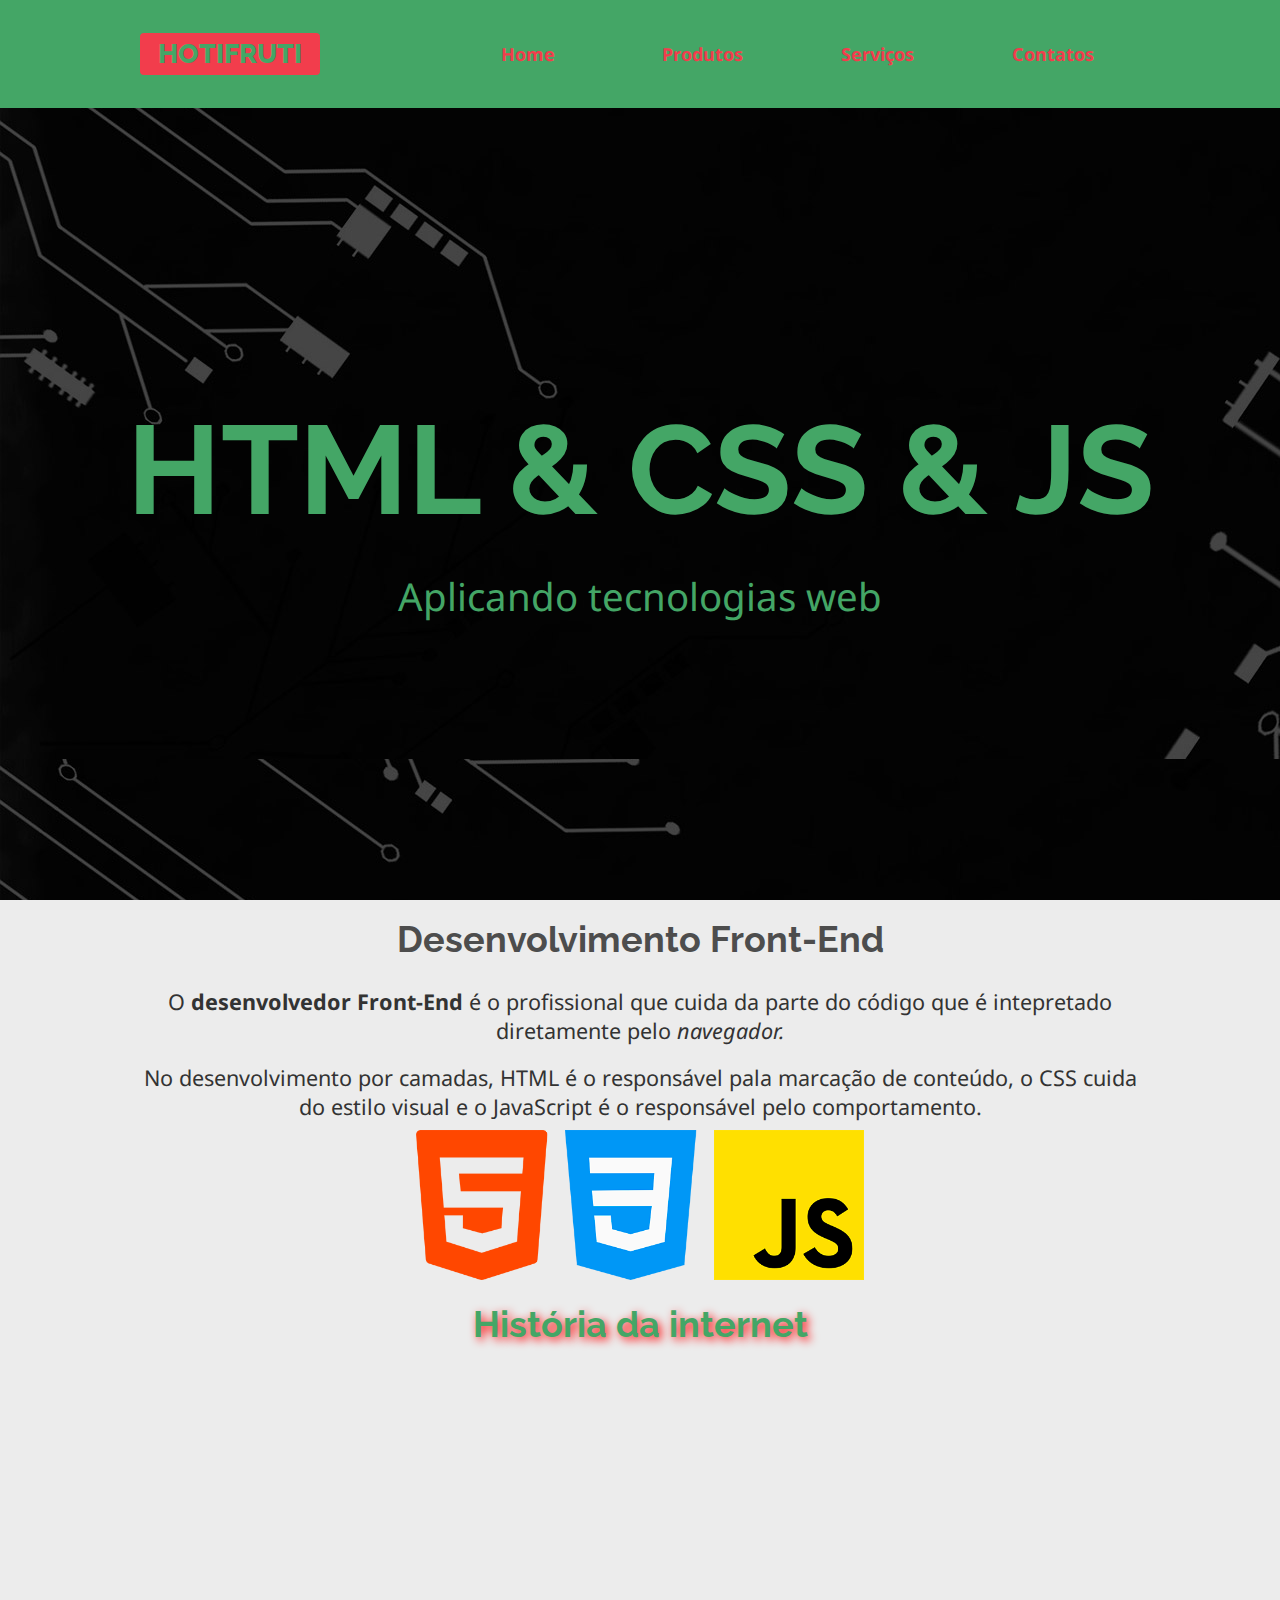
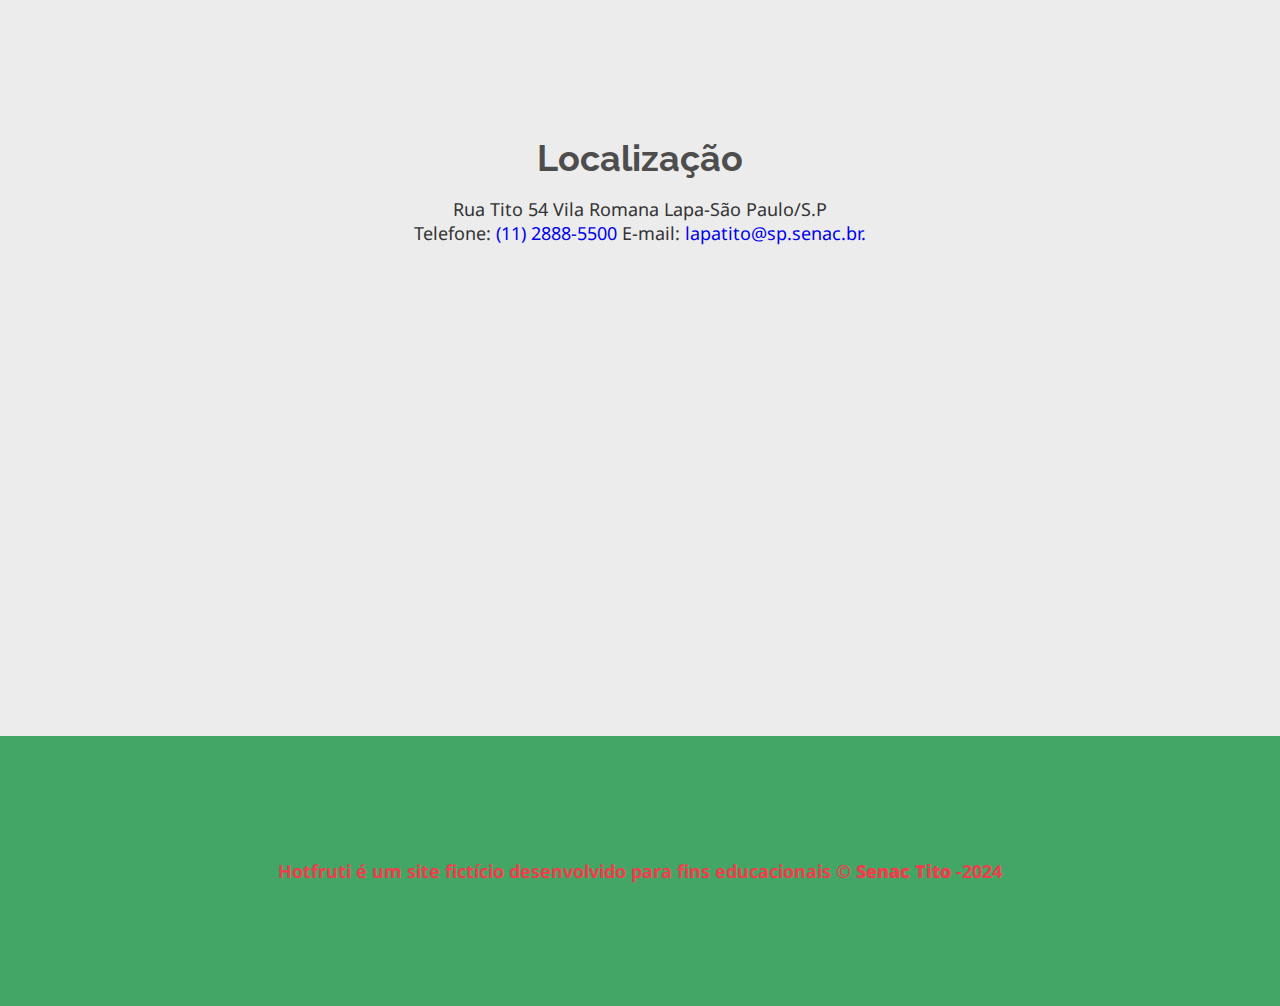
==== index.html @ 22e380bd "140824-2159" ====
<!DOCTYPE html>
<html lang="pt-br">

<head>
    <meta charset="UTF-8">
    <meta name="viewport" content="width=device-width, initial-scale=1.0">
    <title>Hotifruti</title>
    <link rel="stylesheet" href="css/estilo.css">
</head>

<body>
    <header>
        <div class="limitador">
            <h1><a href="index.html">Hotifruti</a></h1>
            <nav>
                <h2><a href="">Menu &equiv;</a></h2>
                <ul class="menu ">
                    <li><a href="index.html">Home</a></li>
                    <li><a href="produtos.html">Produtos</a></li>
                    <li><a href="servicos.html">Serviços</a></li>
                    <li><a href="contato.html">Contatos</a></li>
                </ul>
            </nav>
        </div>
    </header>

    <main>
        <article class="destaque">
            <h2>HTML & CSS & JS</h2>
            <p>Aplicando tecnologias web</p>
        </article>

        <article class="front-end limitador">
            <h2>Desenvolvimento Front-End</h2>
            <p>O <b>desenvolvedor Front-End</b> é o profissional que cuida da parte do código que é intepretado
                diretamente pelo <i>navegador.</i></p>

            <p>No desenvolvimento por camadas, <abbr title="HyperText Markup Language">HTML</abbr> é o responsável
                pala marcação de conteúdo, o <abbr title="Cascading Style Sheets">CSS</abbr> cuida do estilo visual
                e o JavaScript é o responsável pelo comportamento.</p>
            <figure>
                <img src="imagens/tecnologias.png" alt="Longotipos das linguagens HTML,CSS, JS">
            </figure>
        </article>

        <article class="historia">
            <h2>História da internet</h2>
            <iframe width="" height="315" src="https://www.youtube.com/embed/jlkvzcG1UMk?si=aZJk1HKtaGz0jShj"
                title="YouTube video player" frameborder="0"
                allow="accelerometer; autoplay; clipboard-write; encrypted-media; gyroscope; picture-in-picture; web-share"
                allowfullscreen></iframe>
        </article>

        <article class="localizacao">
            <h2>Localização</h2>
            <address>
                Rua Tito 54 Vila Romana Lapa-São Paulo/S.P <br>
                Telefone: <a href="tel:11238885500">(11) 2888-5500</a>
                E-mail: <a href="mailto:lapatito@sp.senac.br"> lapatito@sp.senac.br.</a>
            </address>
            <iframe src="https://www.google.com/maps/embed?pb=!1m18!1m12!1m3!1d3658.1227059827465!2d-46.694390326235755!3d-23.528088660367626!2m3!1f0!2f0!3f0!3m2!1i1024!2i768!4f13.1!3m3!1m2!1s0x94cef875057678ff%3A0xec699445ec10601a!2sR.%20Tito%2C%2054%20-%20Vila%20Romana%2C%20S%C3%A3o%20Paulo%20-%20SP%2C%2005051-000!5e0!3m2!1spt-BR!2sbr!4v1723553026421!5m2!1spt-BR!2sbr" width="600" height="450" style="border:0;" allowfullscreen="" loading="lazy" referrerpolicy="no-referrer-when-downgrade"></iframe>
        </article>

    </main>

    <footer>
        <p>Hotfruti é um site fictício desenvolvido para fins educacionais &copy; <b>Senac Tito</b>
            -<time>2024</time></p>
    </footer>

    <script src="js/menu.js"></script>
</body>

</html>
---- css/estilo.css ----
@import url('https://fonts.googleapis.com/css2?family=Noto+Sans&family=Raleway:ital,wght@0,700;1,800&display=swap');

* {
    box-sizing: border-box;
}

:root {
    /* variáveis para a paleta de cores */
    --cor-titulo: #4d4d4d;
    --cor-texto: #333; /* letra */ 
    --cor-escura: #f23d4c; /* 30% */
    --cor-clara: #44a666; /* fundo */
    --cor-intermediaria: #ececec; /* n sei   */
}

html {
    font-size: 16px;
}

body {
    color: var(--cor-texto);
    font-family: 'Noto Sans', sans-serif;
    background-color: #ececec /*var(--cor-clara)*/;
}

body,
h1,
h2,
p,
figure,
.menu {
    margin: 0;
    padding: 0;
}

img {
    max-width: 100%;
}

h1 {
    font-family: Raleway, sans-serif;
    text-transform: uppercase;
    font-weight: 800;
    font-size: 1.5rem;
}

h1 a {

    color: var(--cor-clara);
    background-color: var(--cor-escura);
    padding: 0.3rem 1rem;
    border-radius: 4px;
}

a {
    text-decoration: none;
}

header .limitador {
    display: flex;
    align-items: center;
    justify-content: space-between;
    height: 12vh;
}

header {
    position: sticky;
    top: 0;
    background-color: var(--cor-clara);
    z-index: 100;
}

nav h2 a {
    color: var(--cor-escura);
    font-size: 1.2rem;
    padding: 1rem;
    display: inline-block;

}

nav h2 a:hover,
nav a:focus,
.menu a:focus,
.menu a:hover {
    background-color: var(--cor-intermediaria);
}

/* Regra de lista ul */
.menu {
    list-style: none;
    /* Usamos display none  para não exibir a lista  de links */
    display: none;
}

/* Regra para formatar links contidos  na lista */
.menu a {
    color: var(--cor-escura);
    font-weight: bold;
    display: flex;
    justify-content: center;
    align-items: center;
    height: 50px;
}

.menu.aberto {
    /* Seletor de classes combinadas 
    Esta regra  somente  irá  funcionar  quando  As duas classes  estiverem  aplicadas  juntas   no elemento  html no caso ,n a lista  de menu /links. 
    obs esta combinação sera possivesl  por meio  de manipulação programado co J\avaScript*/
    /* display flex  fara  alista de link aparecer */
    display: flex;
    /* link em forma de coluna vcertical */
    flex-direction: column;
    /* Usamos  as propriedades  de posicionamento  e coodenadas  para garatir  o encaixe  correto  abaixo do titulo e da palavra Menu */
    background-color: var(--cor-clara);

    position: absolute;
    /* Aplicamos um fundo  á  lista evitando  a dificuldade  de leitura  dos links */
    left: 0;
    right: 0;
}

.destaque {

    height: 88vh;
    background-image: url(../imagens/fundo-destaque.jpg);
    background-attachment: fixed;
    display: flex;
    justify-content: center;
    align-items: center;
    flex-direction: column;
}

.destaque h2,
.destaque p {
    text-align: center;
    color: var(--cor-clara);

    animation-name: animaDestaque;
    animation-duration: 3s;
    animation-timing-function: ease-in-out;
}

.destaque h2 {
    /* Função clamp(tamanho mínimo,
                      tamanho ideal,
                      tamanho maximo */
    font-size: clamp(3rem, 10vw, 7rem);

}

.destaque p {
    font-size: clamp(1.5rem, 3vw, 3rem);
}

/* Animação */
@keyframes animaDestaque {
    from {
        opacity: 0;
        transform: translateY(-500px);
    }

    to {
        opacity: 1;
    }

}

article h2 {
    padding: 1rem;
    font-size: 2rem;
    font-family: Raleway, sans-serif;
    color: var(--cor-titulo);
}

.front-end,
.historia,
.localizacao {
    text-align: center;

}

article p {
    padding: 0.5rem 0;
    font-size: 1.2rem;
}

abbr {
    text-decoration: none;
}

address {
    font-style: normal;
}

.historia {
    background-image: url(../imagens/fundo-madeira.jpg);
    background-attachment: fixed;
}

.historia h2 {
    color: var(--cor-clara);
    text-shadow: red 3px 3px 10px;
}

.historia iframe {
    width: 100%;
    max-width: 700px;
    margin-bottom: 2rem;
}

.localizacao iframe {
    width: 100%;
    margin-top: 2rem;
}

.limitador {
    width: 95vw;
    margin: auto;

}

footer {
    background-color: #44a666/*var(--cor-escura)*/;
    color: #f23d4c /*var(--cor-clara)*/;
    height: 30vh;
    display: flex;
    justify-content: center;
    align-items: center;
    font-weight: bold;
    text-align: center;
}

/* Regras para as página  */
.conteudo{
    background-color: var(--cor-intermediaria);
    padding: 0,5rem;
    border-radius: 8px;
}
.conteudo h2{
    padding-left: 0;
    font-size: 1.8rem;
    
   
}
table{
    width: 80%;
    margin: auto;
    border: solid 1px;
}
table, th, td{
    border: solid 1px
    
}
caption{
    text-transform: uppercase;
    font-weight: bold;
    font-size: 1.1rem;
    padding-bottom: 0.5rem;
}
th{
    background-color: var(--cor-escura);
    color: var(--cor-clara);
    border-color: var(--cor-escura);
    padding: 0.7rem;
}
td{
    padding: 0,5rem;
}
td:nth-child(2){text-align: center;}
th:last-child,td:last-child{text-align: right;}
th:first-child{text-align: left;}

tr:nth-child(odd){background-color: var(--cor-clara);}

/* Pseudo elemento:befoce */

td:last-child{position: relative;}
td:last-child::before{
    content: "R$";
    position: absolute;
    left: 10px;
}
.conteudo h2::before {content: "🤢";}


.galeria {
    text-align: center;

}
.galeria img{
    border-radius: 100%;
    transform: scale(0.9);
    transition: 500ms;
    filter: blur(1px) brightness(150%);
}
/* Aplicamos  o :hover eo focus  ao seletor  de tags  "a" 
em xvez de aplicar no "img" .Desta forma ,o acio,namento funcionará  tanto com o mouse  quanto com teclado.*/
.galeria img:hover,.galeria img:focus{
    transition: scale(1);
    border-radius: 10%;
    filter: none;
}
/* formatação do formulário */
form{
    max-width: 500px;
    margin: auto;
    
}
input, select,textarea {
    border:none;
    padding: 4px;
    height: 40px;
    border-radius: 4px;

}
textarea{
    height: auto;
}

form div{
    display: flex;
    justify-content: space-between;
    align-items: center;
    margin-top: 1rem;
}
label{
    font-size: 0.9rem;
    font-weight: bold;
    width: 30%;
}
/* Pseudo classe :not  permite  criar exceções para uma regera .
Neste exesmplo ,estamos aplicando 70% 
de largura para tudo (*) dentro do form div Exceto  label.*/

form div *:not(label) {
    width: 70%;
}
button{
    background-color: var(--cor-escura);
    color: var(--cor-clara);
    border: none;
    font-weight: bold;
    padding: 1rem 0.5rem;
    cursor: pointer;
    border-radius: 4px;
}
button:hover,button:focus {
    background-color: var(--cor-clara);
    color: var(--cor-escura);
    box-shadow: var(--cor-escura) 0 0 2px;
}
#cep{width:60%;
}
#buscar{
    width: 39%;
    padding: 12px;
}
#status{font-size: 12px;}


@media (min-width:570px) {
    nav h2 {
        display: none;
    }

    .menu {
        display: flex;
    }

    .menu li {
        width: 100%;
    }

    nav {
        width: 70%;
    }

    .front-end img{
        height: 150px;
    }

}

@media (min-width:900px) {
    .limitador {
        max-width: 1000px;
    }

    html {
        font-size: 18px;
    }
}
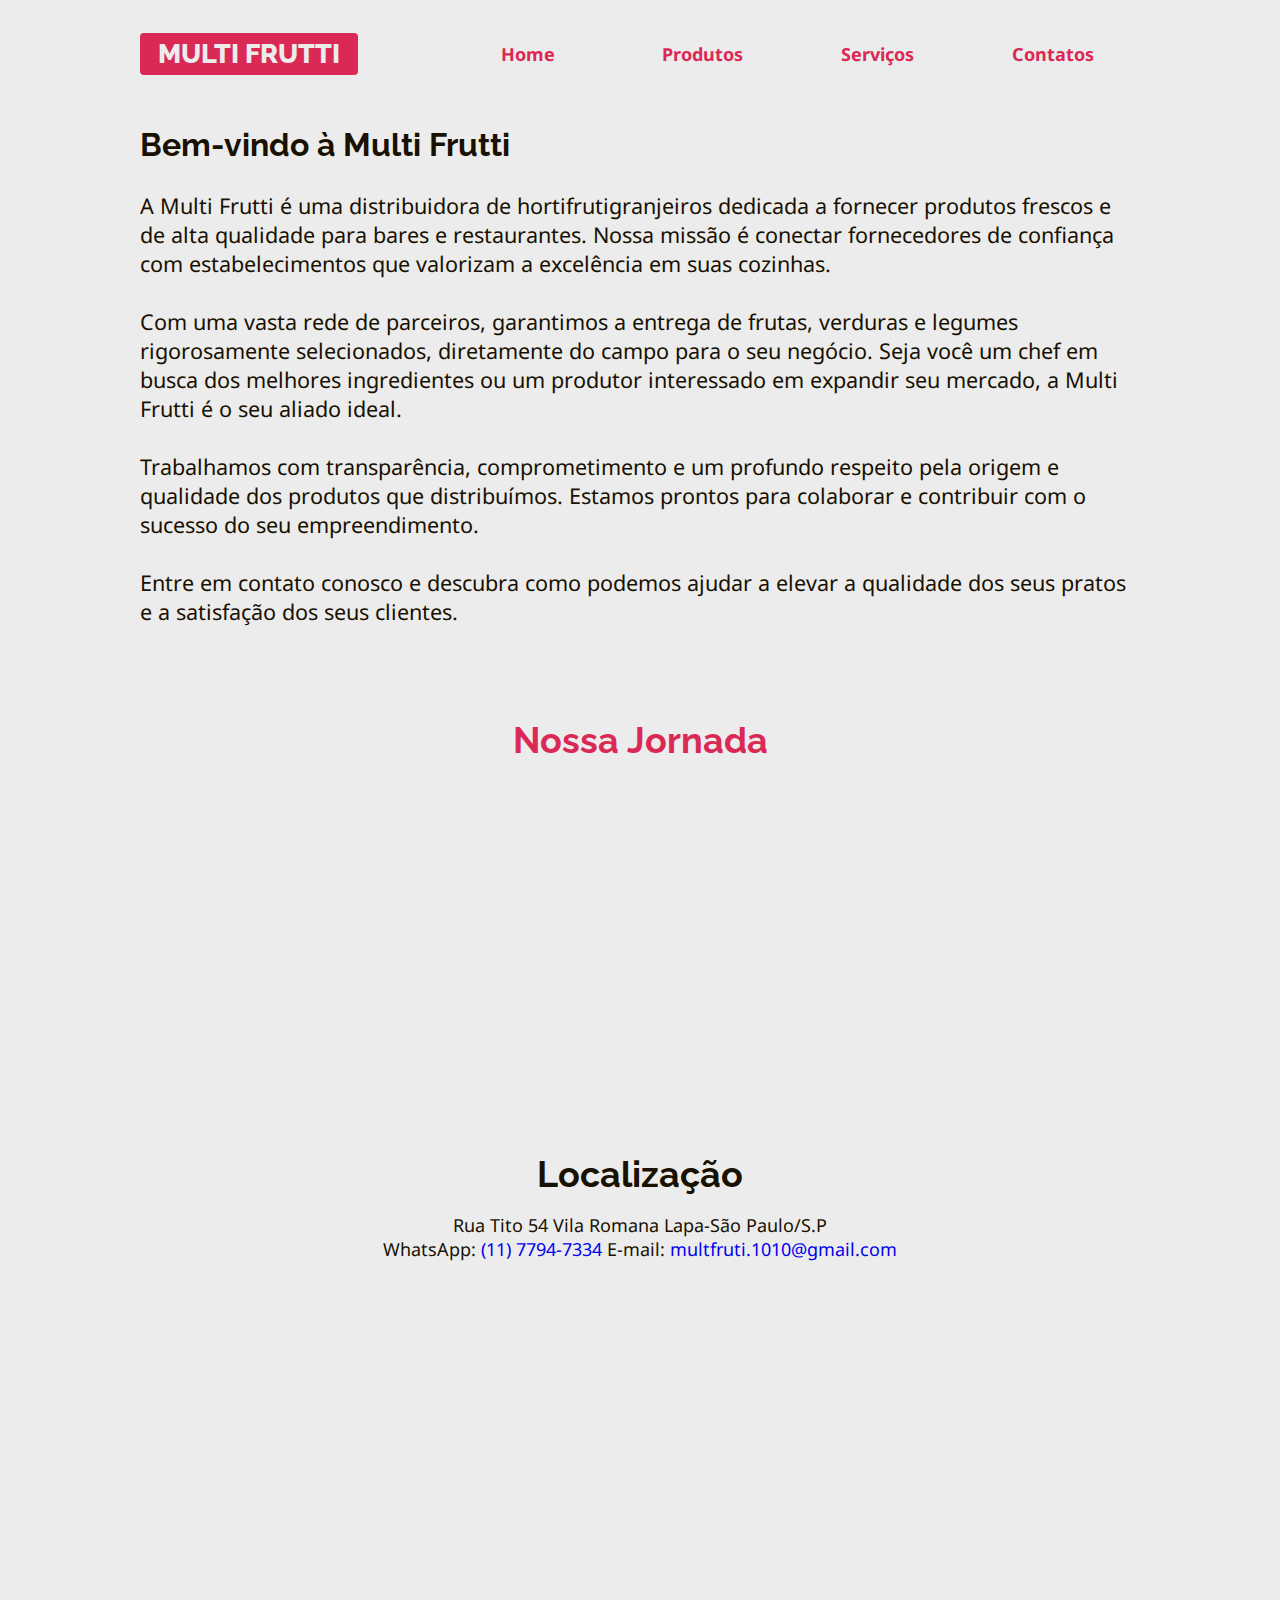
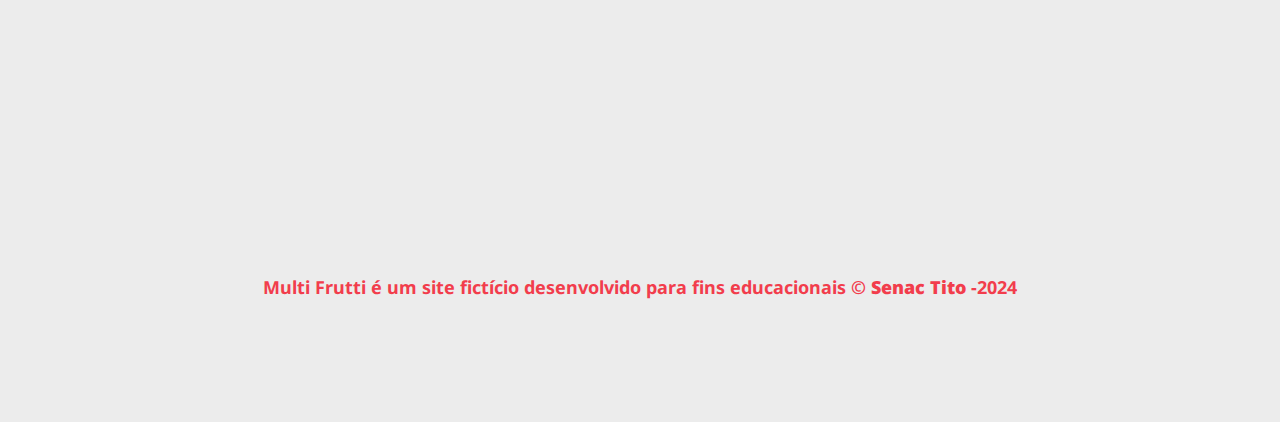
==== commit b243fc47: "150824-0335" ====
--- a/index.html
+++ b/index.html
@@ -4,14 +4,14 @@
 <head>
     <meta charset="UTF-8">
     <meta name="viewport" content="width=device-width, initial-scale=1.0">
-    <title>Hotifruti</title>
+    <title>Home Multi Frutti</title>
     <link rel="stylesheet" href="css/estilo.css">
 </head>
 
 <body>
     <header>
         <div class="limitador">
-            <h1><a href="index.html">Hotifruti</a></h1>
+            <h1><a href="index.html">Multi Frutti</a></h1>
             <nav>
                 <h2><a href="">Menu &equiv;</a></h2>
                 <ul class="menu ">
@@ -25,26 +25,32 @@
     </header>
 
     <main>
-        <article class="destaque">
+
+        <!-- <article class="destaque">
             <h2>HTML & CSS & JS</h2>
             <p>Aplicando tecnologias web</p>
         </article>
+        -->
 
-        <article class="front-end limitador">
-            <h2>Desenvolvimento Front-End</h2>
-            <p>O <b>desenvolvedor Front-End</b> é o profissional que cuida da parte do código que é intepretado
-                diretamente pelo <i>navegador.</i></p>
+        <article class="limitador conteudo">
+            <h2>Bem-vindo à Multi Frutti</h2>
 
-            <p>No desenvolvimento por camadas, <abbr title="HyperText Markup Language">HTML</abbr> é o responsável
-                pala marcação de conteúdo, o <abbr title="Cascading Style Sheets">CSS</abbr> cuida do estilo visual
-                e o JavaScript é o responsável pelo comportamento.</p>
+            <p>
+            A Multi Frutti é uma distribuidora de hortifrutigranjeiros dedicada a fornecer produtos frescos e de alta qualidade para bares e restaurantes. Nossa missão é conectar fornecedores de confiança com estabelecimentos que valorizam a excelência em suas cozinhas.<br><br>
+            Com uma vasta rede de parceiros, garantimos a entrega de frutas, verduras e legumes rigorosamente selecionados, diretamente do campo para o seu negócio. Seja você um chef em busca dos melhores ingredientes ou um produtor interessado em expandir seu mercado, a Multi Frutti é o seu aliado ideal.<br>      <br>          
+            Trabalhamos com transparência, comprometimento e um profundo respeito pela origem e qualidade dos produtos que distribuímos. Estamos prontos para colaborar e contribuir com o sucesso do seu empreendimento.<br><br>
+            Entre em contato conosco e descubra como podemos ajudar a elevar a qualidade dos seus pratos e a satisfação dos seus clientes.</p> <br><br>
+            </p>
+
+        <!--
             <figure>
-                <img src="imagens/tecnologias.png" alt="Longotipos das linguagens HTML,CSS, JS">
+                 <img src="imagens/tecnologias.png" alt="Longotipos das linguagens HTML,CSS, JS"> 
             </figure>
+        -->
         </article>
 
         <article class="historia">
-            <h2>História da internet</h2>
+            <h2>Nossa Jornada</h2>
             <iframe width="" height="315" src="https://www.youtube.com/embed/jlkvzcG1UMk?si=aZJk1HKtaGz0jShj"
                 title="YouTube video player" frameborder="0"
                 allow="accelerometer; autoplay; clipboard-write; encrypted-media; gyroscope; picture-in-picture; web-share"
@@ -55,8 +61,8 @@
             <h2>Localização</h2>
             <address>
                 Rua Tito 54 Vila Romana Lapa-São Paulo/S.P <br>
-                Telefone: <a href="tel:11238885500">(11) 2888-5500</a>
-                E-mail: <a href="mailto:lapatito@sp.senac.br"> lapatito@sp.senac.br.</a>
+                WhatsApp: <a href="https://wa.me/551177947334">(11) 7794-7334</a>
+                E-mail: <a href="mailto:multfruti.1010@gmail.com"> multfruti.1010@gmail.com</a>
             </address>
             <iframe src="https://www.google.com/maps/embed?pb=!1m18!1m12!1m3!1d3658.1227059827465!2d-46.694390326235755!3d-23.528088660367626!2m3!1f0!2f0!3f0!3m2!1i1024!2i768!4f13.1!3m3!1m2!1s0x94cef875057678ff%3A0xec699445ec10601a!2sR.%20Tito%2C%2054%20-%20Vila%20Romana%2C%20S%C3%A3o%20Paulo%20-%20SP%2C%2005051-000!5e0!3m2!1spt-BR!2sbr!4v1723553026421!5m2!1spt-BR!2sbr" width="600" height="450" style="border:0;" allowfullscreen="" loading="lazy" referrerpolicy="no-referrer-when-downgrade"></iframe>
         </article>
@@ -64,7 +70,7 @@
     </main>
 
     <footer>
-        <p>Hotfruti é um site fictício desenvolvido para fins educacionais &copy; <b>Senac Tito</b>
+        <p>Multi Frutti é um site fictício desenvolvido para fins educacionais &copy; <b>Senac Tito</b>
             -<time>2024</time></p>
     </footer>
 
--- a/css/estilo.css
+++ b/css/estilo.css
@@ -6,10 +6,10 @@
 
 :root {
     /* variáveis para a paleta de cores */
-    --cor-titulo: #4d4d4d;
-    --cor-texto: #333; /* letra */ 
-    --cor-escura: #f23d4c; /* 30% */
-    --cor-clara: #44a666; /* fundo */
+    --cor-titulo: #191102;
+    --cor-texto: #191102; /* letra */ 
+    --cor-escura: #DB2955; /* 30% */
+    --cor-clara: #ececec; /* fundo */
     --cor-intermediaria: #ececec; /* n sei   */
 }
 
@@ -44,13 +44,36 @@
     font-size: 1.5rem;
 }
 
+/* paleta_de_cores-> https://coolors.co/63a375-ececec-191102-db2955-ff7f11*/
+/* Botão Logo Link Vermelho #DB2955 -> Padrão Vermelho*/
 h1 a {
 
-    color: var(--cor-clara);
-    background-color: var(--cor-escura);
+    color:  #ececec/*var(--cor-clara)*/;
+    background-color: #DB2955/*var(--cor-escura)*/;
     padding: 0.3rem 1rem;
     border-radius: 4px;
 }
+
+/* Botão Logo Link Verde #63A375 -> Click Verde*/
+h1 :hover {
+
+    color:  #ececec/*var(--cor-clara)*/;
+    background-color: #63A375/*var(--cor-escura)*/;
+    padding: 0.3rem 1rem;
+    border-radius: 4px;
+}
+
+/* 
+    Botão Logo Link Verde #63A375 -> Click Verde
+
+    h1 :hover {
+        color:  #DB2955;
+        background-color: #ececec;
+        padding: 0.3rem 1rem;
+        border-radius: 4px;
+        border: 2px solid #DB2955; 
+    }
+*/
 
 a {
     text-decoration: none;
@@ -75,14 +98,16 @@
     font-size: 1.2rem;
     padding: 1rem;
     display: inline-block;
-
 }
 
 nav h2 a:hover,
 nav a:focus,
 .menu a:focus,
 .menu a:hover {
-    background-color: var(--cor-intermediaria);
+    color:  #ececec/*var(--cor-clara)*/;
+    background-color: #63A375/*var(--cor-escura)*/;
+    padding: 0.3rem 1rem;
+    border-radius: 4px;
 }
 
 /* Regra de lista ul */
@@ -94,7 +119,7 @@
 
 /* Regra para formatar links contidos  na lista */
 .menu a {
-    color: var(--cor-escura);
+    color: #DB2955/*var(--cor-escura)*/;
     font-weight: bold;
     display: flex;
     justify-content: center;
@@ -145,6 +170,7 @@
                       tamanho ideal,
                       tamanho maximo */
     font-size: clamp(3rem, 10vw, 7rem);
+    
 
 }
 
@@ -170,18 +196,21 @@
     font-size: 2rem;
     font-family: Raleway, sans-serif;
     color: var(--cor-titulo);
-}
-
+    
+}
+
+/* ajuste do texto da page Home */
 .front-end,
 .historia,
 .localizacao {
+    /*text-align: center;*/
     text-align: center;
-
 }
 
 article p {
     padding: 0.5rem 0;
     font-size: 1.2rem;
+    
 }
 
 abbr {
@@ -193,13 +222,15 @@
 }
 
 .historia {
-    background-image: url(../imagens/fundo-madeira.jpg);
+    /*background-image: url(../imagens/fundo-madeira.jpg);*/
+    background-image: url();
     background-attachment: fixed;
 }
 
 .historia h2 {
     color: var(--cor-clara);
-    text-shadow: red 3px 3px 10px;
+    /*text-shadow: red 3px 3px 10px;*/
+    color: #DB2955/*var(--cor-escura)*/;
 }
 
 .historia iframe {
@@ -220,7 +251,7 @@
 }
 
 footer {
-    background-color: #44a666/*var(--cor-escura)*/;
+    background-color: #ececec/*var(--cor-escura)*/;
     color: #f23d4c /*var(--cor-clara)*/;
     height: 30vh;
     display: flex;
@@ -239,9 +270,8 @@
 .conteudo h2{
     padding-left: 0;
     font-size: 1.8rem;
-    
-   
-}
+}
+
 table{
     width: 80%;
     margin: auto;
@@ -280,7 +310,8 @@
     position: absolute;
     left: 10px;
 }
-.conteudo h2::before {content: "🤢";}
+/* a carinha de nojo da page produto Tirei */
+/*.conteudo h2::before {content: "🤢";}*/
 
 
 .galeria {
@@ -335,6 +366,8 @@
 form div *:not(label) {
     width: 70%;
 }
+
+/* Botões Contatos para Buscar e Enviar dados -> Padrão Vermelho*/
 button{
     background-color: var(--cor-escura);
     color: var(--cor-clara);
@@ -344,10 +377,11 @@
     cursor: pointer;
     border-radius: 4px;
 }
+/* Botões Contatos para Buscar e Enviar dados -> Click Verde*/
 button:hover,button:focus {
-    background-color: var(--cor-clara);
-    color: var(--cor-escura);
-    box-shadow: var(--cor-escura) 0 0 2px;
+    background-color: #63A375/*var(--cor-clara)*/;
+    color: #ececec/*var(--cor-escura)*/;
+    /*box-shadow: var(--cor-escura) 0 0 2px;*/
 }
 #cep{width:60%;
 }
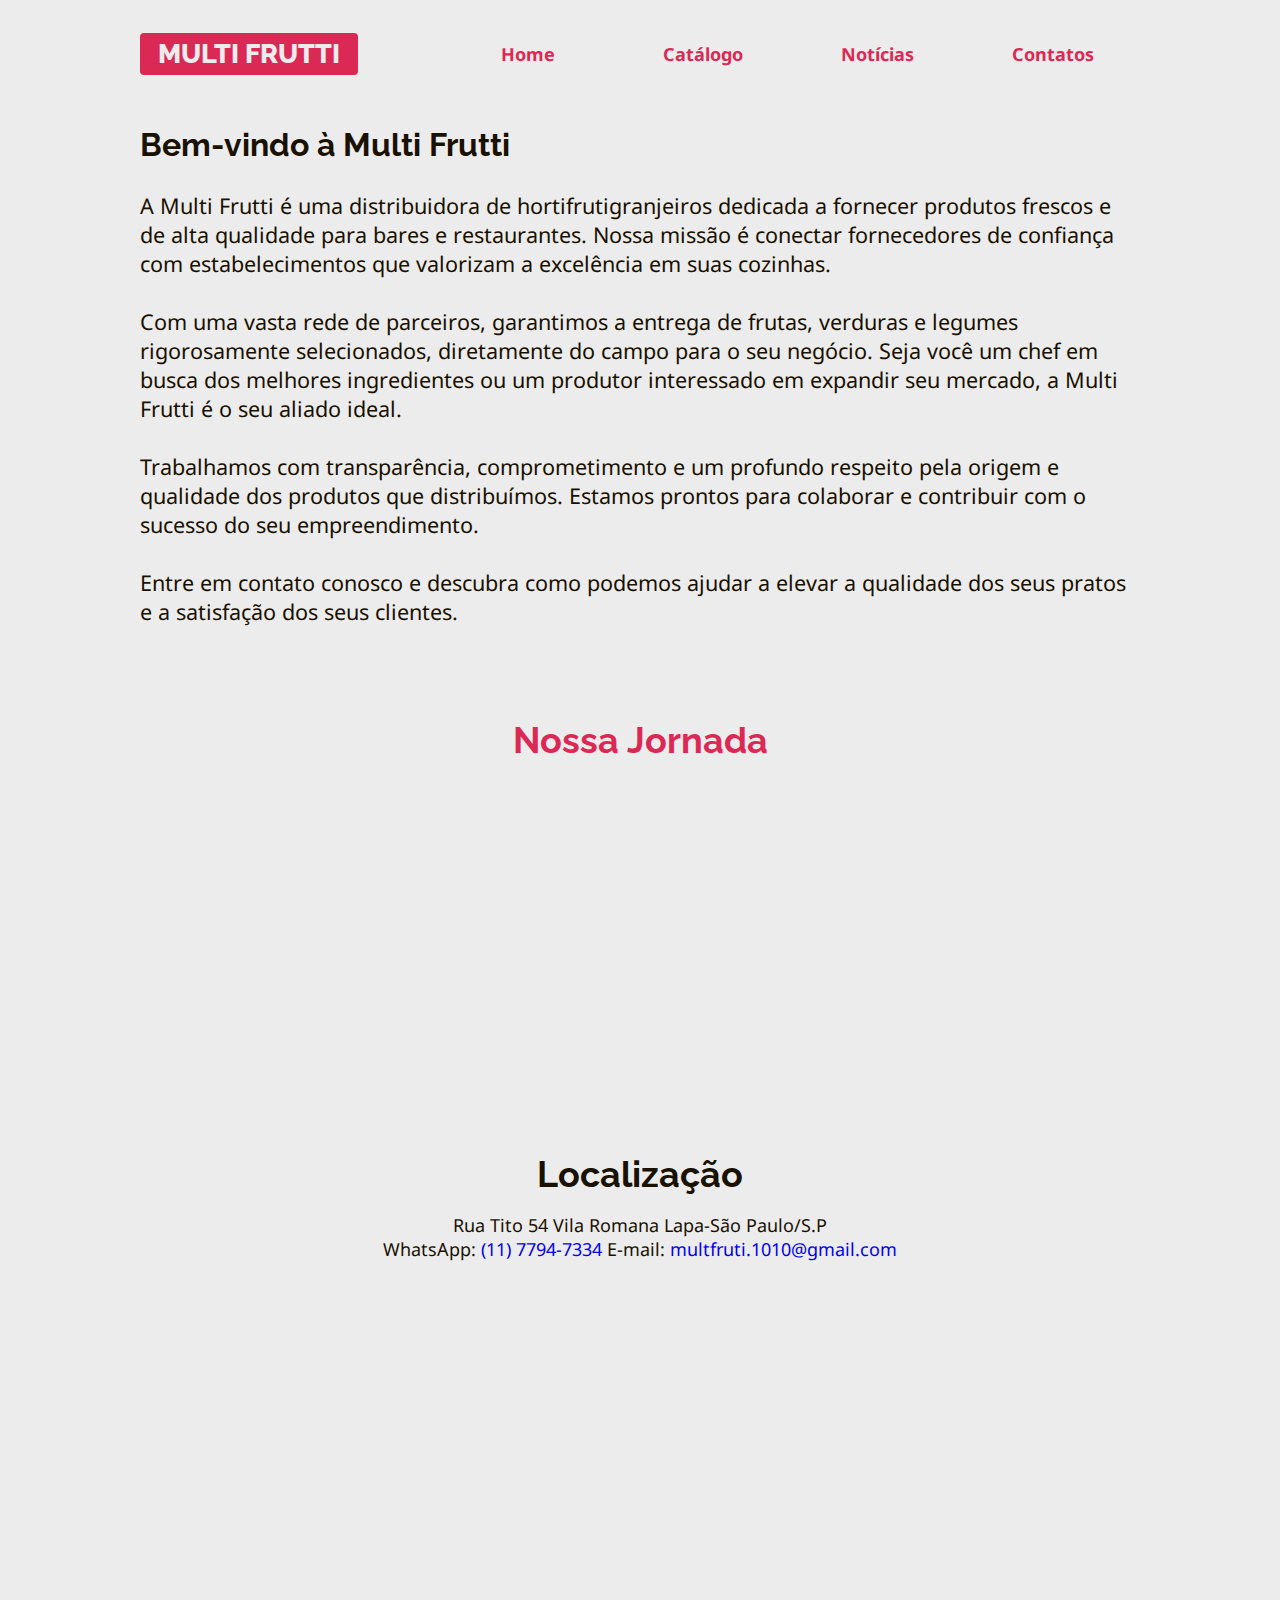
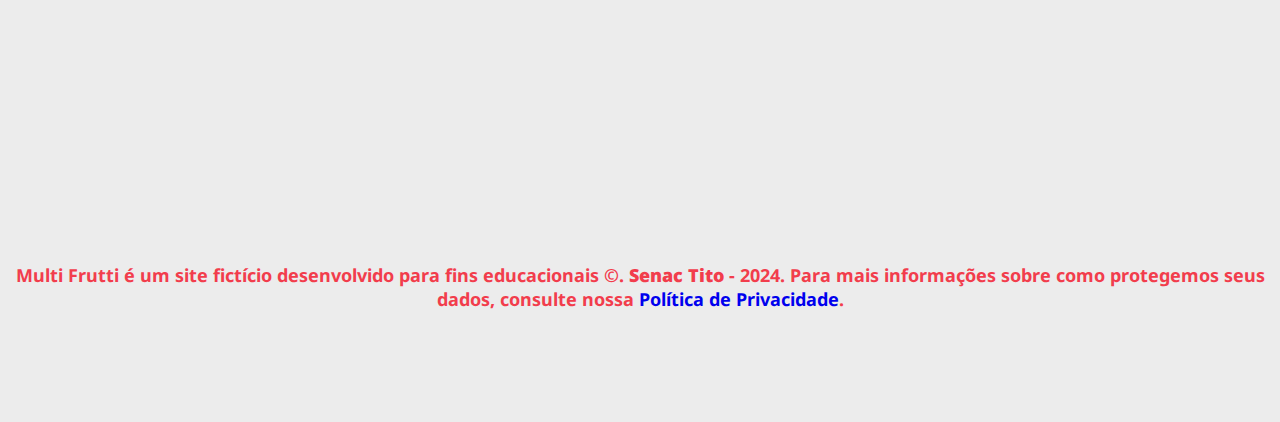
==== commit 02ea0c00: "091024-2140" ====
--- a/index.html
+++ b/index.html
@@ -16,8 +16,8 @@
                 <h2><a href="">Menu &equiv;</a></h2>
                 <ul class="menu ">
                     <li><a href="index.html">Home</a></li>
-                    <li><a href="produtos.html">Produtos</a></li>
-                    <li><a href="servicos.html">Serviços</a></li>
+                    <li><a href="produtos.html">Catálogo</a></li>
+                    <li><a href="servicos.html">Notícias</a></li>
                     <li><a href="contato.html">Contatos</a></li>
                 </ul>
             </nav>
@@ -30,6 +30,7 @@
             <h2>HTML & CSS & JS</h2>
             <p>Aplicando tecnologias web</p>
         </article>
+        teste
         -->
 
         <article class="limitador conteudo">
@@ -51,7 +52,7 @@
 
         <article class="historia">
             <h2>Nossa Jornada</h2>
-            <iframe width="" height="315" src="https://www.youtube.com/embed/jlkvzcG1UMk?si=aZJk1HKtaGz0jShj"
+            <iframe width="" height="315" src="https://www.youtube.com/embed/uSxQz0Tsv7s?si=-1zRWP7OAtZ7w59W"     
                 title="YouTube video player" frameborder="0"
                 allow="accelerometer; autoplay; clipboard-write; encrypted-media; gyroscope; picture-in-picture; web-share"
                 allowfullscreen></iframe>
@@ -70,8 +71,10 @@
     </main>
 
     <footer>
-        <p>Multi Frutti é um site fictício desenvolvido para fins educacionais &copy; <b>Senac Tito</b>
-            -<time>2024</time></p>
+        <p>
+            Multi Frutti é um site fictício desenvolvido para fins educacionais &copy;. <b>Senac Tito</b> - <time>2024</time>.
+            Para mais informações sobre como protegemos seus dados, consulte nossa <a href="#">Política de Privacidade</a>.
+        </p>
     </footer>
 
     <script src="js/menu.js"></script>
--- a/css/estilo.css
+++ b/css/estilo.css
@@ -5,6 +5,7 @@
 }
 
 :root {
+    /* https://coolors.co/db2955-ececec-191102-7b904b-f3b700 */
     /* variáveis para a paleta de cores */
     --cor-titulo: #191102;
     --cor-texto: #191102; /* letra */ 
@@ -322,7 +323,9 @@
     border-radius: 100%;
     transform: scale(0.9);
     transition: 500ms;
-    filter: blur(1px) brightness(150%);
+    /*  filter: blur(1px) brightness(150%); */
+    height: 150px;
+    width: 150px;
 }
 /* Aplicamos  o :hover eo focus  ao seletor  de tags  "a" 
 em xvez de aplicar no "img" .Desta forma ,o acio,namento funcionará  tanto com o mouse  quanto com teclado.*/
@@ -377,6 +380,7 @@
     cursor: pointer;
     border-radius: 4px;
 }
+
 /* Botões Contatos para Buscar e Enviar dados -> Click Verde*/
 button:hover,button:focus {
     background-color: #63A375/*var(--cor-clara)*/;
@@ -392,6 +396,8 @@
 #status{font-size: 12px;}
 
 
+
+
 @media (min-width:570px) {
     nav h2 {
         display: none;
@@ -423,4 +429,4 @@
     html {
         font-size: 18px;
     }
-}+}
